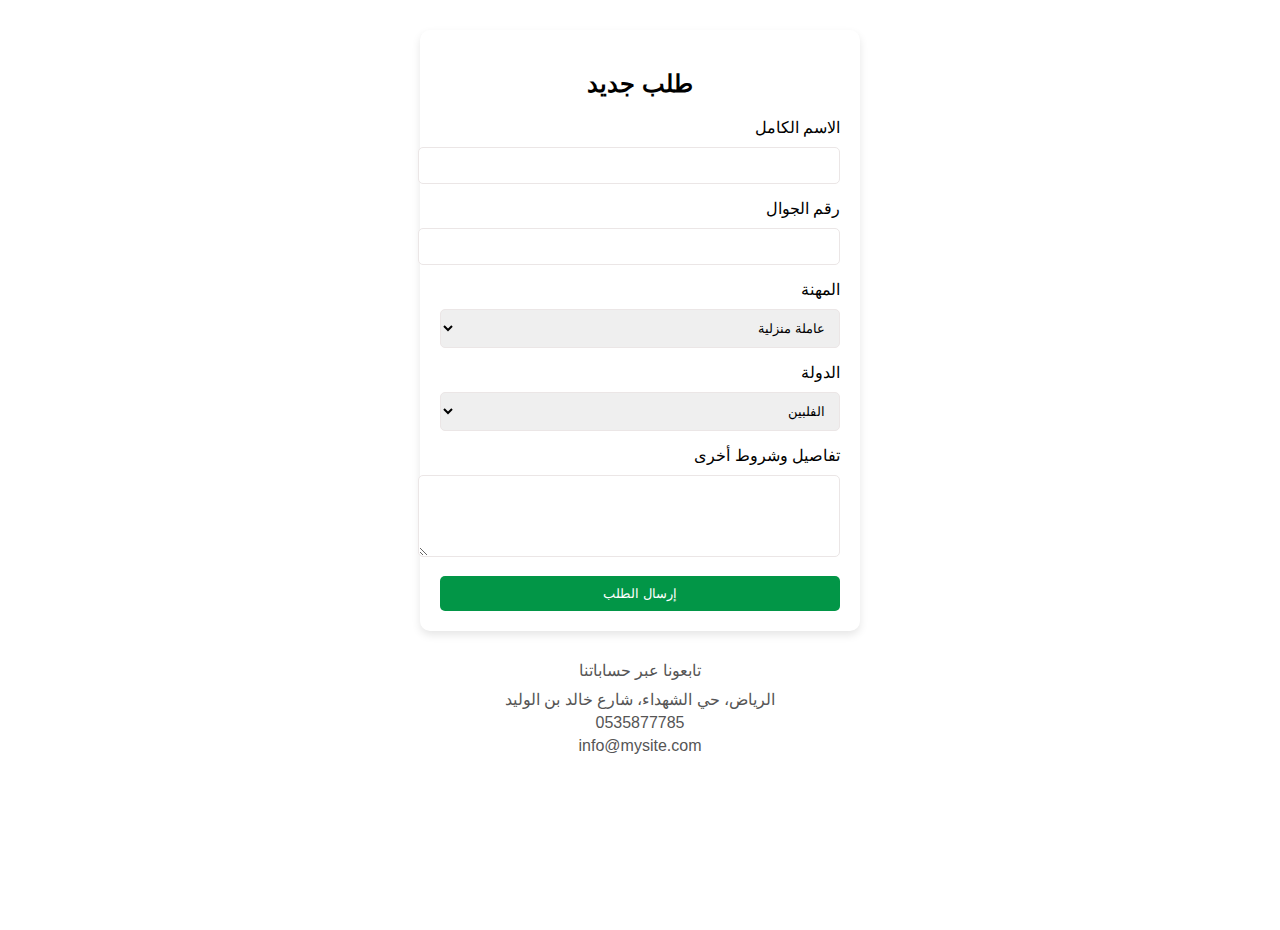
==== form.html @ 86f50c34 "Add files via upload" ====
<!DOCTYPE html>
<html dir="rtl" lang="ar">
<head>
    <meta charset="UTF-8"/>
    <meta name="viewport" content="width=device-width, initial-scale=1.0">
    <link rel="stylesheet" type="text/css" href="style.css"> <!-- ربط ملف CSS -->
    <title>طلب جديد</title>
    <script>
        function updateCountries() {
            var job = document.getElementById("job").value;
            var country = document.getElementById("country");
            
            // Reset options
            country.innerHTML = "";

            if (job === "سائق خاص") {
                // Add only India if "سائق خاص" is selected
                var option = document.createElement("option");
                option.value = "الهند";
                option.text = "الهند";
                country.appendChild(option);
            } else {
                // Add other countries for other jobs
                var countries = ["الفلبين", "كينيا", "بنجلاديش", "أوغندا", "إثيوبيا"];
                countries.forEach(function(item) {
                    var option = document.createElement("option");
                    option.value = item;
                    option.text = item;
                    country.appendChild(option);
                });
            }
        }
    </script>
</head>
<body>
    <div class="form-container">
        <h2>طلب جديد</h2>
        <form action="https://script.google.com/macros/s/AKfycbzZ_hdlHYNAIFELdhg_NuZXnOYo9TExdI6X5Qx9q7DmPxX9xoiL-aSSqCtQQYNJ3muA/exec" method="POST">
            <label for="name">الاسم الكامل</label>
            <input type="text" id="name" name="name" required>

            <label for="phone">رقم الجوال</label>
            <input type="text" id="phone" name="phone" required>

            <label for="job">المهنة</label>
            <select id="job" name="job" onchange="updateCountries()" required>
                <option value="عاملة منزلية">عاملة منزلية</option>
                <option value="سائق خاص">سائق خاص</option>
                <option value="عامل منزلي">عامل منزلي</option>
            </select>

            <label for="country">الدولة</label>
            <select id="country" name="country" required>
                <option value="الفلبين">الفلبين</option>
                <option value="كينيا">كينيا</option>
                <option value="بنجلاديش">بنجلاديش</option>
                <option value="أوغندا">أوغندا</option>
                <option value="إثيوبيا">إثيوبيا</option>
            </select>

            <label for="details">تفاصيل وشروط أخرى</label>
            <textarea id="details" name="details" rows="4"></textarea>

            <button type="submit">إرسال الطلب</button>
        </form>
    </div>

    <div class="footer">
        <p>تابعونا عبر حساباتنا</p>
        <div class="social">
            <a href="#"><i class="fa fa-whatsapp"></i></a>
            <a href="#"><i class="fa fa-snapchat"></i></a>
            <a href="#"><i class="fa fa-tiktok"></i></a>
        </div>
        <p>الرياض، حي الشهداء، شارع خالد بن الوليد</p>
        <p>0535877785</p>
        <p>info@mysite.com</p>
    </div>
</body>
</html
---- style.css ----
body, html {
    margin: 0;
    padding: 0;
    height: 100%;
    font-family: Arial, sans-serif;
}

.cover-container {
    position: relative;
    text-align: center;
    color: white;
}

.cover-image {
    width: 100%;
    height: 100vh;
    object-fit: cover;
    display: block;
}

.cover-content {
    position: absolute;
    top: 50%;
    left: 50%;
    transform: translate(-50%, -50%);
    background-color: rgba(0, 0, 0, 0.5);
    padding: 20px;
    border-radius: 10px;
    width: 90%;
    max-width: 500px;
}

.cover-content h1 {
    font-size: 2em;
    margin-bottom: 10px;
}

.cover-content p {
    font-size: 1.2em;
    margin-bottom: 20px;
}

.cta-button {
    background-color: #029647;
    color: white;
    padding: 10px 20px;
    border: none;
    border-radius: 5px;
    cursor: pointer;
    text-decoration: none;
    font-size: 1.2em;
}

/* تنسيقات صفحة النموذج */
.form-container {
    background-color: white;
    padding: 20px;
    border-radius: 10px;
    width: 90%;
    max-width: 400px;
    margin: 30px auto;
    box-shadow: 0 4px 8px rgba(0, 0, 0, 0.1);
}

.form-container h2 {
    text-align: center;
    color: #000;
}

label {
    display: block;
    margin-bottom: 10px;
}

input, select, textarea {
    width: 100%;
    padding: 10px;
    margin-bottom: 15px;
    border-radius: 5px;
    border: 1px solid #ebe6e6;
}

button {
    background-color: #029647;
    color: white;
    padding: 10px 20px;
    border: none;
    border-radius: 5px;
    cursor: pointer;
    width: 100%;
}

.footer {
    margin-top: 30px;
    text-align: center;
    color: #555;
}

.footer p {
    margin: 5px 0;
}

.footer .social {
    display: flex;
    justify-content: center;
    gap: 15px;
}

.footer .social a {
    color: #555;
    font-size: 20px;
    text-decoration: none;
}

.footer .social a:hover {
    color: #029647;
}
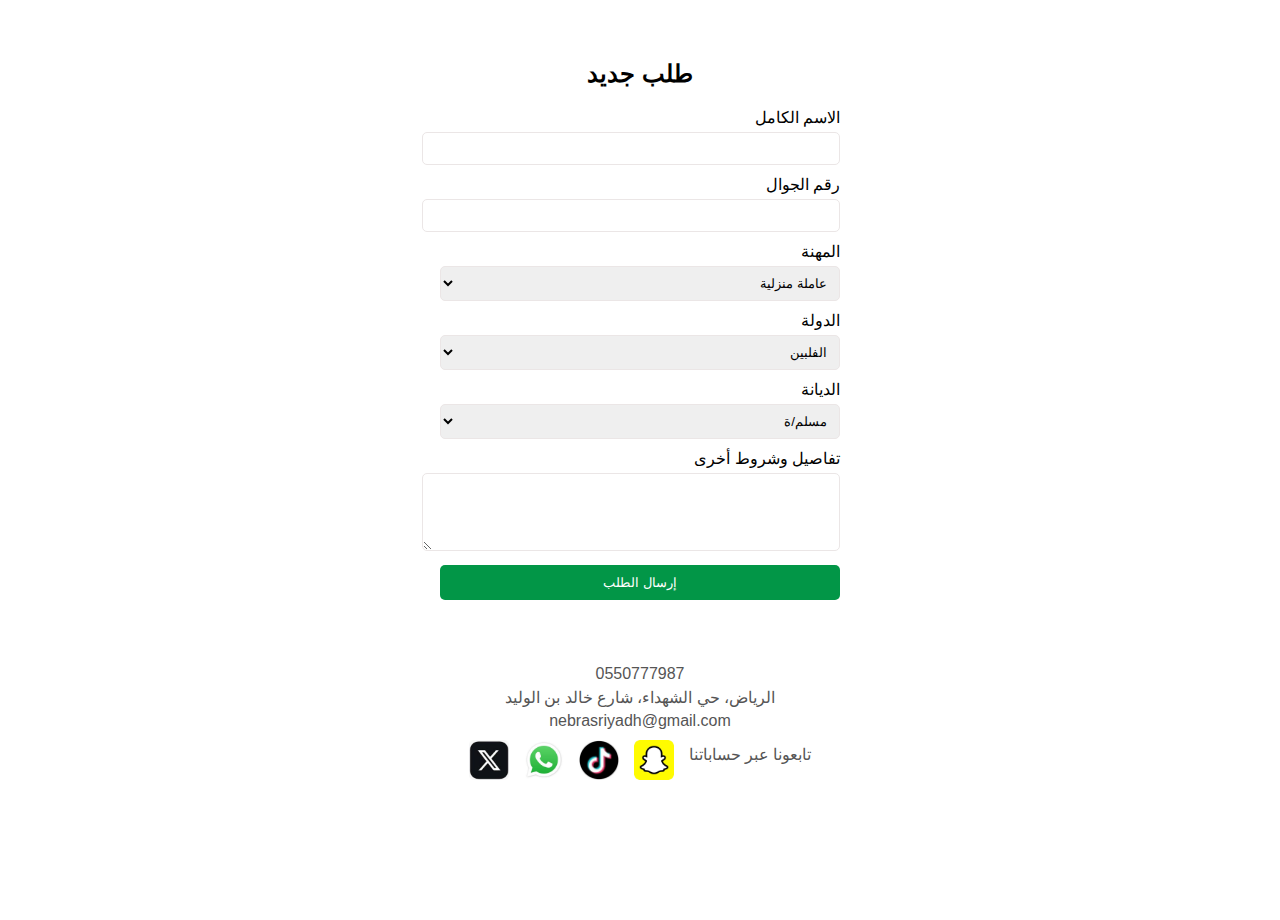
==== commit 701c28a4: "Add files via upload" ====
--- a/form.html
+++ b/form.html
@@ -3,38 +3,13 @@
 <head>
     <meta charset="UTF-8"/>
     <meta name="viewport" content="width=device-width, initial-scale=1.0">
-    <link rel="stylesheet" type="text/css" href="style.css"> <!-- ربط ملف CSS -->
-    <title>طلب جديد</title>
-    <script>
-        function updateCountries() {
-            var job = document.getElementById("job").value;
-            var country = document.getElementById("country");
-            
-            // Reset options
-            country.innerHTML = "";
-
-            if (job === "سائق خاص") {
-                // Add only India if "سائق خاص" is selected
-                var option = document.createElement("option");
-                option.value = "الهند";
-                option.text = "الهند";
-                country.appendChild(option);
-            } else {
-                // Add other countries for other jobs
-                var countries = ["الفلبين", "كينيا", "بنجلاديش", "أوغندا", "إثيوبيا"];
-                countries.forEach(function(item) {
-                    var option = document.createElement("option");
-                    option.value = item;
-                    option.text = item;
-                    country.appendChild(option);
-                });
-            }
-        }
-    </script>
+    <link rel="stylesheet" type="text/css" href="style.css">
+    <title>نموذج الطلب</title>
 </head>
 <body>
+
     <div class="form-container">
-        <h2>طلب جديد</h2>
+        <h2 style="color: black;">طلب جديد</h2>
         <form action="https://script.google.com/macros/s/AKfycbzZ_hdlHYNAIFELdhg_NuZXnOYo9TExdI6X5Qx9q7DmPxX9xoiL-aSSqCtQQYNJ3muA/exec" method="POST">
             <label for="name">الاسم الكامل</label>
             <input type="text" id="name" name="name" required>
@@ -43,7 +18,7 @@
             <input type="text" id="phone" name="phone" required>
 
             <label for="job">المهنة</label>
-            <select id="job" name="job" onchange="updateCountries()" required>
+            <select id="job" name="job" required onchange="updateCountryOptions()">
                 <option value="عاملة منزلية">عاملة منزلية</option>
                 <option value="سائق خاص">سائق خاص</option>
                 <option value="عامل منزلي">عامل منزلي</option>
@@ -56,6 +31,13 @@
                 <option value="بنجلاديش">بنجلاديش</option>
                 <option value="أوغندا">أوغندا</option>
                 <option value="إثيوبيا">إثيوبيا</option>
+                <option value="الهند">الهند (سائق فقط)</option>
+            </select>
+
+            <label for="religion">الديانة</label>
+            <select id="religion" name="religion" required>
+                <option value="مسلم/ة">مسلم/ة</option>
+                <option value="غير مسلم/ة">غير مسلم/ة</option>
             </select>
 
             <label for="details">تفاصيل وشروط أخرى</label>
@@ -65,16 +47,48 @@
         </form>
     </div>
 
+    <!-- Footer -->
     <div class="footer">
-        <p>تابعونا عبر حساباتنا</p>
+        <p>0550777987</p>
+        <p>الرياض، حي الشهداء، شارع خالد بن الوليد</p>
+        <p>nebrasriyadh@gmail.com</p>
+
         <div class="social">
-            <a href="#"><i class="fa fa-whatsapp"></i></a>
-            <a href="#"><i class="fa fa-snapchat"></i></a>
-            <a href="#"><i class="fa fa-tiktok"></i></a>
+            <p>تابعونا عبر حساباتنا</p>
+            <a href="https://snapchat.com/t/6FXjq5RZ" target="_blank">
+                <img src="SNAPCHAT.png" alt="تطبيق 1" class="social-icon">
+            </a>
+            <a href="https://www.tiktok.com/@nebras.riyadh?_t=8qn6R2lbpKc&_r=1" target="_blank">
+                <img src="TIKTOK.png" alt="تطبيق 2" class="social-icon">
+            </a>
+            <a href="https://wsend.co/966550777983" target="_blank">
+                <img src="WHATSAPP.png" alt="تطبيق 3" class="social-icon">
+            </a>
+            <a href="https://x.com/nbras_1222?s=21&t=FiiARyxpwP5vfx-o0MrIGw" target="_blank">
+                <img src="X.png" alt="تطبيق 4" class="social-icon">
+            </a>
         </div>
-        <p>الرياض، حي الشهداء، شارع خالد بن الوليد</p>
-        <p>0535877785</p>
-        <p>info@mysite.com</p>
     </div>
+
+    <script>
+        function updateCountryOptions() {
+            const jobSelect = document.getElementById("job");
+            const countrySelect = document.getElementById("country");
+            const selectedJob = jobSelect.value;
+            
+            if (selectedJob === "سائق خاص") {
+                countrySelect.innerHTML = '<option value="الهند">الهند</option>';
+            } else {
+                countrySelect.innerHTML = `
+                    <option value="الفلبين">الفلبين</option>
+                    <option value="كينيا">كينيا</option>
+                    <option value="بنجلاديش">بنجلاديش</option>
+                    <option value="أوغندا">أوغندا</option>
+                    <option value="إثيوبيا">إثيوبيا</option>
+                `;
+            }
+        }
+    </script>
+
 </body>
-</html+</html>--- a/style.css
+++ b/style.css
@@ -1,9 +1,9 @@
-
 body, html {
     margin: 0;
     padding: 0;
     height: 100%;
     font-family: Arial, sans-serif;
+    direction: rtl;
 }
 
 .cover-container {
@@ -16,7 +16,6 @@
     width: 100%;
     height: 100vh;
     object-fit: cover;
-    display: block;
 }
 
 .cover-content {
@@ -27,56 +26,38 @@
     background-color: rgba(0, 0, 0, 0.5);
     padding: 20px;
     border-radius: 10px;
-    width: 90%;
-    max-width: 500px;
-}
-
-.cover-content h1 {
-    font-size: 2em;
-    margin-bottom: 10px;
-}
-
-.cover-content p {
-    font-size: 1.2em;
-    margin-bottom: 20px;
 }
 
 .cta-button {
     background-color: #029647;
     color: white;
     padding: 10px 20px;
-    border: none;
+    text-decoration: none;
     border-radius: 5px;
-    cursor: pointer;
-    text-decoration: none;
-    font-size: 1.2em;
 }
 
-/* تنسيقات صفحة النموذج */
 .form-container {
-    background-color: white;
+    background-color: rgba(255, 255, 255, 0.8);
     padding: 20px;
     border-radius: 10px;
     width: 90%;
     max-width: 400px;
-    margin: 30px auto;
-    box-shadow: 0 4px 8px rgba(0, 0, 0, 0.1);
+    margin: 20px auto;
 }
 
 .form-container h2 {
     text-align: center;
-    color: #000;
 }
 
 label {
     display: block;
-    margin-bottom: 10px;
+    margin-bottom: 5px;
 }
 
 input, select, textarea {
     width: 100%;
-    padding: 10px;
-    margin-bottom: 15px;
+    padding: 8px;
+    margin-bottom: 10px;
     border-radius: 5px;
     border: 1px solid #ebe6e6;
 }
@@ -92,27 +73,29 @@
 }
 
 .footer {
-    margin-top: 30px;
     text-align: center;
     color: #555;
+    padding: 20px;
 }
 
 .footer p {
     margin: 5px 0;
 }
 
-.footer .social {
+.social {
     display: flex;
     justify-content: center;
     gap: 15px;
+    margin-top: 10px;
 }
 
-.footer .social a {
-    color: #555;
-    font-size: 20px;
-    text-decoration: none;
+.social-icon {
+    width: 40px;
+    height: 40px;
+    border-radius: 5px;
+    transition: transform 0.3s;
 }
 
-.footer .social a:hover {
-    color: #029647;
+.social-icon:hover {
+    transform: scale(1.1);
 }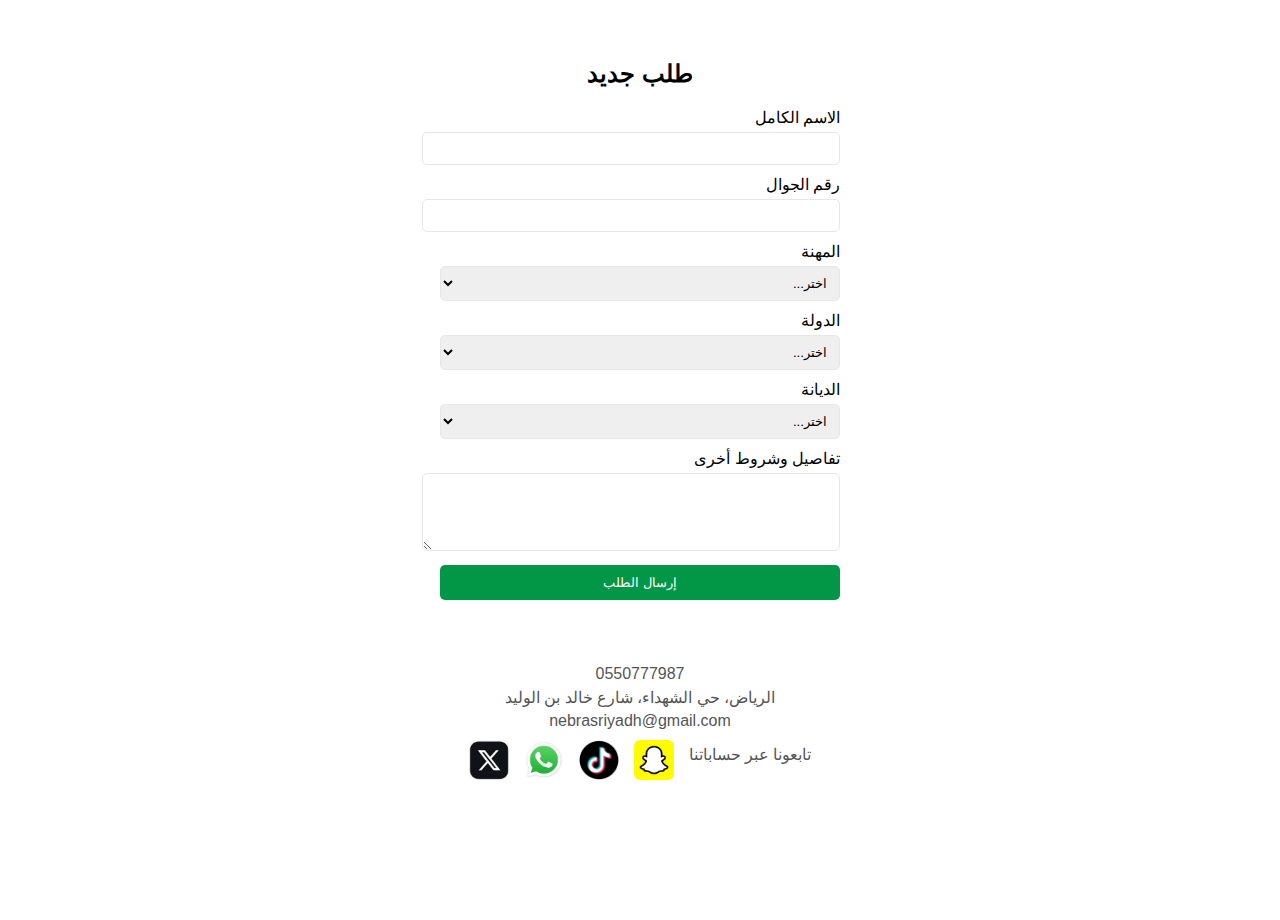
==== commit 3835c95c: "Add files via upload" ====
--- a/form.html
+++ b/form.html
@@ -13,19 +13,21 @@
         <form action="https://script.google.com/macros/s/AKfycbzZ_hdlHYNAIFELdhg_NuZXnOYo9TExdI6X5Qx9q7DmPxX9xoiL-aSSqCtQQYNJ3muA/exec" method="POST">
             <label for="name">الاسم الكامل</label>
             <input type="text" id="name" name="name" required>
-
+        
             <label for="phone">رقم الجوال</label>
             <input type="text" id="phone" name="phone" required>
-
+        
             <label for="job">المهنة</label>
             <select id="job" name="job" required onchange="updateCountryOptions()">
+                <option value="" selected hidden>اختر...</option>
                 <option value="عاملة منزلية">عاملة منزلية</option>
                 <option value="سائق خاص">سائق خاص</option>
                 <option value="عامل منزلي">عامل منزلي</option>
             </select>
-
+        
             <label for="country">الدولة</label>
             <select id="country" name="country" required>
+                <option value="" selected hidden>اختر...</option>
                 <option value="الفلبين">الفلبين</option>
                 <option value="كينيا">كينيا</option>
                 <option value="بنجلاديش">بنجلاديش</option>
@@ -33,18 +35,47 @@
                 <option value="إثيوبيا">إثيوبيا</option>
                 <option value="الهند">الهند (سائق فقط)</option>
             </select>
-
+        
             <label for="religion">الديانة</label>
             <select id="religion" name="religion" required>
+                <option value="" selected hidden>اختر...</option>
                 <option value="مسلم/ة">مسلم/ة</option>
                 <option value="غير مسلم/ة">غير مسلم/ة</option>
             </select>
-
+        
             <label for="details">تفاصيل وشروط أخرى</label>
             <textarea id="details" name="details" rows="4"></textarea>
-
+        
             <button type="submit">إرسال الطلب</button>
         </form>
+        
+        <script>
+            function updateCountryOptions() {
+                const jobSelect = document.getElementById("job");
+                const countrySelect = document.getElementById("country");
+        
+                // إعادة تعيين الخيارات
+                countrySelect.innerHTML = `
+                    <option value="" selected hidden>اختر...</option>
+                    <option value="الفلبين">الفلبين</option>
+                    <option value="كينيا">كينيا</option>
+                    <option value="بنجلاديش">بنجلاديش</option>
+                    <option value="أوغندا">أوغندا</option>
+                    <option value="إثيوبيا">إثيوبيا</option>
+                    <option value="الهند">الهند (سائق فقط)</option>
+                `;
+        
+                // إذا كانت المهنة سائق خاص، عرض الهند فقط
+                if (jobSelect.value === "سائق خاص") {
+                    countrySelect.innerHTML = `
+                        <option value="" selected hidden>اختر...</option>
+                        <option value="الهند">الهند</option>
+                    `;
+                }
+            }
+        </script>
+
+    </form>
     </div>
 
     <!-- Footer -->
